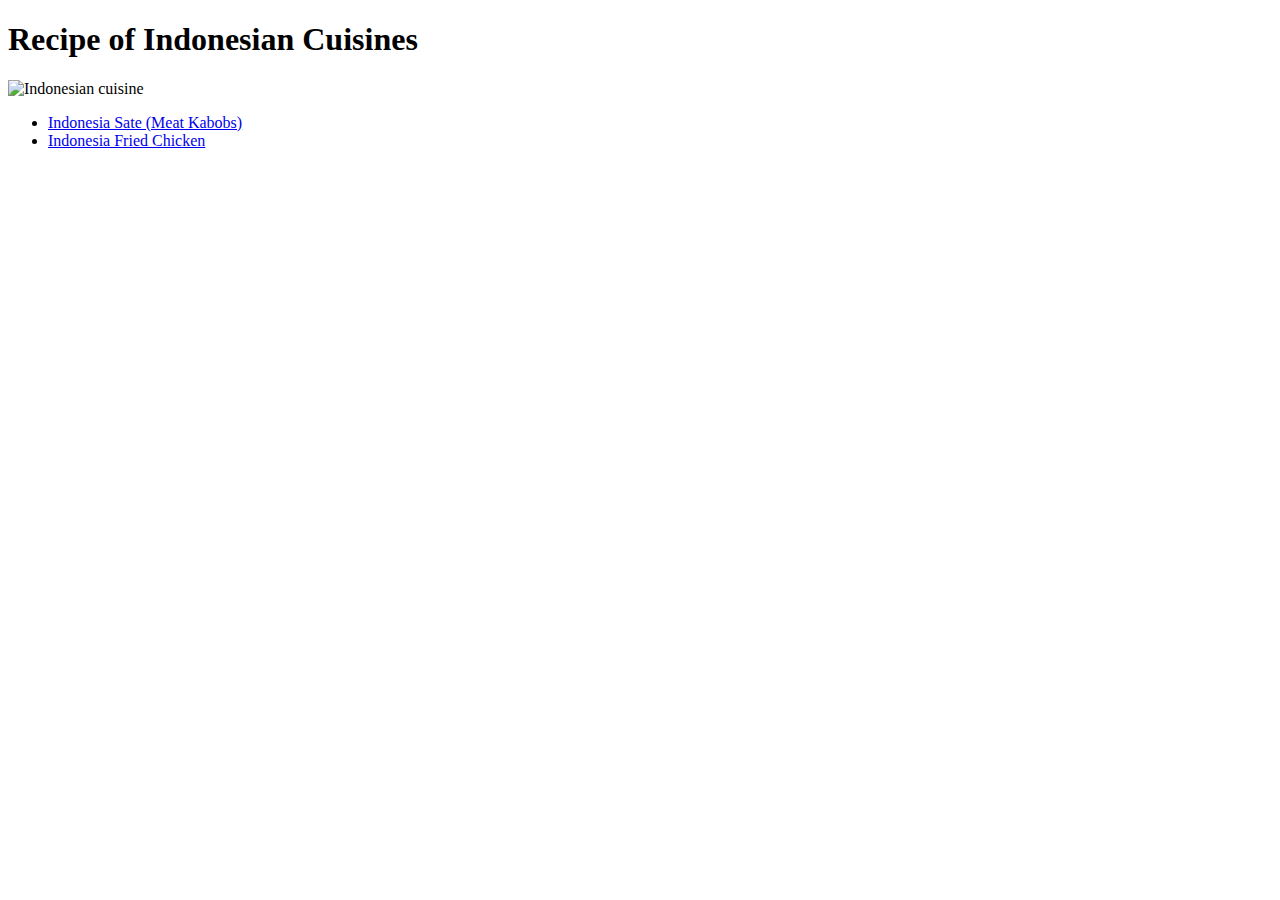
==== index.html @ 36d4a131 "Initial commit" ====
<!DOCTYPE html>
<html>
<head>
    <meta charset='utf-8'>
    <meta http-equiv='X-UA-Compatible' content='IE=edge'>
    <title>Asian Cuisine</title>
    <meta name='viewport' content='width=device-width, initial-scale=1'>
    <link rel='stylesheet' type='text/css' media='screen' href='main.css'>
    <script src='main.js'></script>
    <link rel="stylesheet" href="https://maxcdn.bootstrapcdn.com/bootstrap/3.3.7/css/bootstrap-theme.min.css" integrity="sha384-rHyoN1iRsVXV4nD0JutlnGaslCJuC7uwjduW9SVrLvRYooPp2bWYgmgJQIXwl/Sp" crossorigin="anonymous">
    <script src="https://maxcdn.bootstrapcdn.com/bootstrap/3.3.7/js/bootstrap.min.js" integrity="sha384-Tc5IQib027qvyjSMfHjOMaLkfuWVxZxUPnCJA7l2mCWNIpG9mGCD8wGNIcPD7Txa" crossorigin="anonymous"></script>
</head>
<body>
    <h1>Recipe of Indonesian Cuisines</h1>
    <img src="https://image.freepik.com/free-photo/beautiful-tasty-appetizing-ingredients-spices-red-chilli-pepper-grocery-cooking-healthy-kitchen_1220-1671.jpg?w=1380" alt="Indonesian cuisine" height="400">
    <ul>
        <li>
            <a href="satay.html">Indonesia Sate (Meat Kabobs)</a>
        </li>
        <li>
            <a href="chicken.html">Indonesia Fried Chicken </a>
        </li>
    </ul>
    
    
</body>
</html>
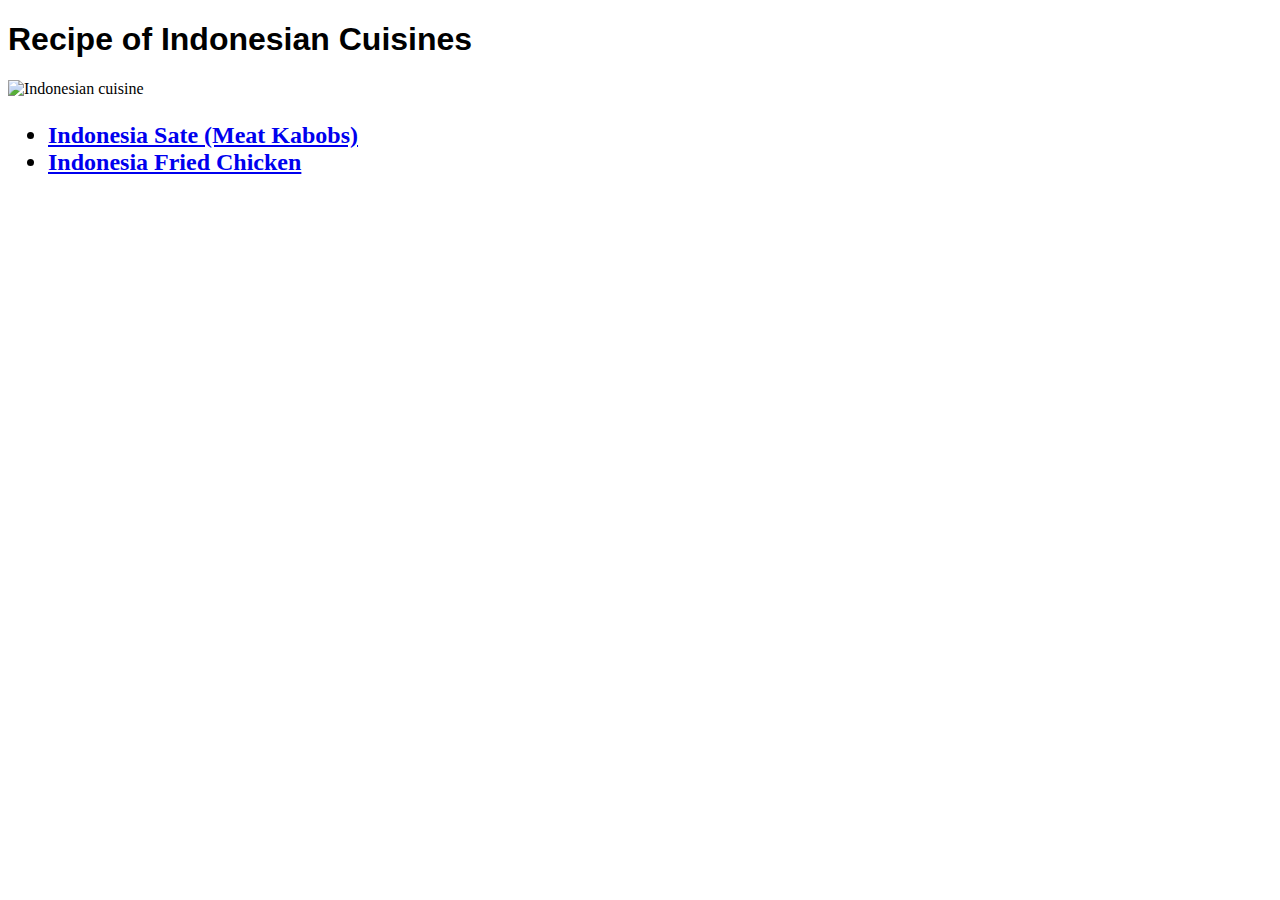
==== commit 51b73bf4: "additional stylesheet" ====
--- a/index.html
+++ b/index.html
@@ -12,8 +12,13 @@
 </head>
 <body>
     <h1>Recipe of Indonesian Cuisines</h1>
+    <div class="container">
+    <div class="row">
+    <div class="col">
     <img src="https://image.freepik.com/free-photo/beautiful-tasty-appetizing-ingredients-spices-red-chilli-pepper-grocery-cooking-healthy-kitchen_1220-1671.jpg?w=1380" alt="Indonesian cuisine" height="400">
-    <ul>
+</div>
+<div class="col">
+    <ul class="bigger">
         <li>
             <a href="satay.html">Indonesia Sate (Meat Kabobs)</a>
         </li>
@@ -21,7 +26,9 @@
             <a href="chicken.html">Indonesia Fried Chicken </a>
         </li>
     </ul>
-    
+</div>
+</div>
+</div>
     
 </body>
 </html>--- a/main.css
+++ b/main.css
@@ -0,0 +1,14 @@
+h1{
+    font-family: 'Franklin Gothic Medium', 'Arial Narrow', Arial, sans-serif;
+}
+.bigger{
+    font-size: 24px;
+    font-weight: bold;
+}
+.image-detail{
+    width: 300px;
+    height: 300px;
+}
+.container{
+    display: flex;
+}